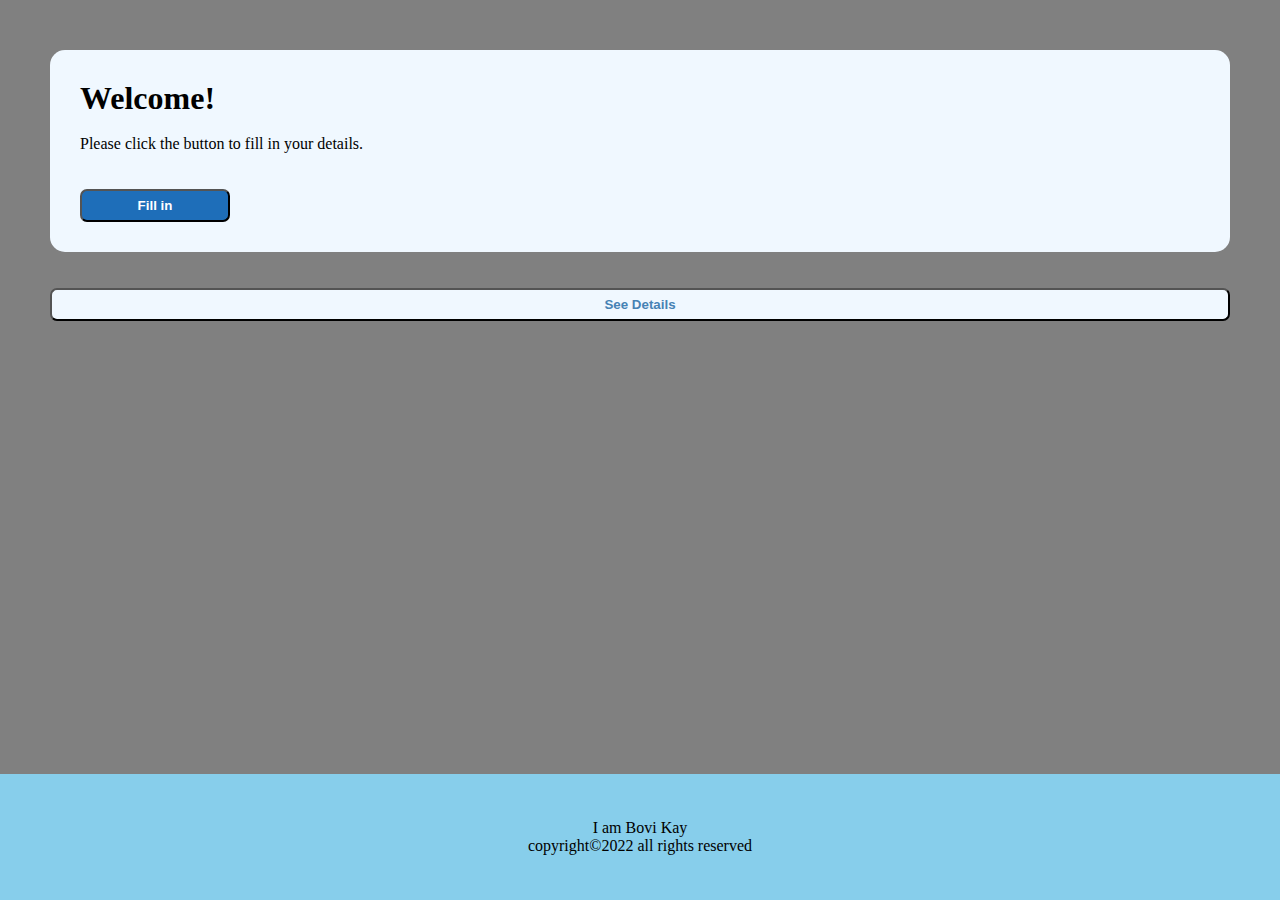
==== index.html @ bf738570 "first commit to miniproject" ====
<!DOCTYPE html>
<html lang="en">
<head>
    <meta charset="UTF-8">
    <meta http-equiv="X-UA-Compatible" content="IE=edge">
    <meta name="viewport" content="width=device-width, initial-scale=1.0">
    <title>Webpage project</title>
    <link rel="stylesheet" href="style.css">
</head>
<body>
    <main>
        <div class="container1">
            <h1>Welcome!</h1> <br>
            <p>Please click the button to fill in your details.</p> <br> <br>
            <button id="btn1" onclick="getUserDetails()">Fill in</button>

        </div> <br> <br>

        <div class="container2">
            <button id="btn2" onclick="displayUserDetails()">See Details</button>
        </div>

    </main> <br>





    <footer>
        <p>I am Bovi Kay</p>
        <p>copyright&copy;2022 all rights reserved</p>
    </footer>




    <script src="index.js"></script>
</body>
</html>
---- style.css ----
*{
    max-width: 100%;
    margin: 0px;
    box-sizing: border-box;
}

html, body{
    background-color: gray;
    min-height: 100vh;
    max-height: 100vh;
}

main{
    padding: 50px;

}

.container1{
    background-color: aliceblue;
    width: 100%;
    margin: 0 auto;
    padding: 30px;
    border-radius: 15px;
}

.container2{
    width: 100%;
    margin: 0 auto;
    border-radius: 10px;
}

button{
    cursor: pointer;
    padding: 7px;
    font-weight: bolder;
    border-radius: 7px;
}

#btn1{
    background-color: rgb(30, 110, 185);
    color: white;
    width: 150px;
}

#btn1:hover{
    background-color: aliceblue;
    color: steelblue;
    border-radius: 30px;
    transition: 0.3s;
    padding: 10px;
}

#btn2{
    width: 100%;
    color: steelblue;
    background-color: aliceblue;
}

#btn2:hover{
    background-color: steelblue;
    color: aliceblue;
    border-radius: 30px;
    transition: 0.3s;
    padding: 10px;
}

footer{
    position: fixed;
    bottom: 0;
    width: 100%;
    text-align: center;
    padding: 5vh;
    background-color: skyblue;
}
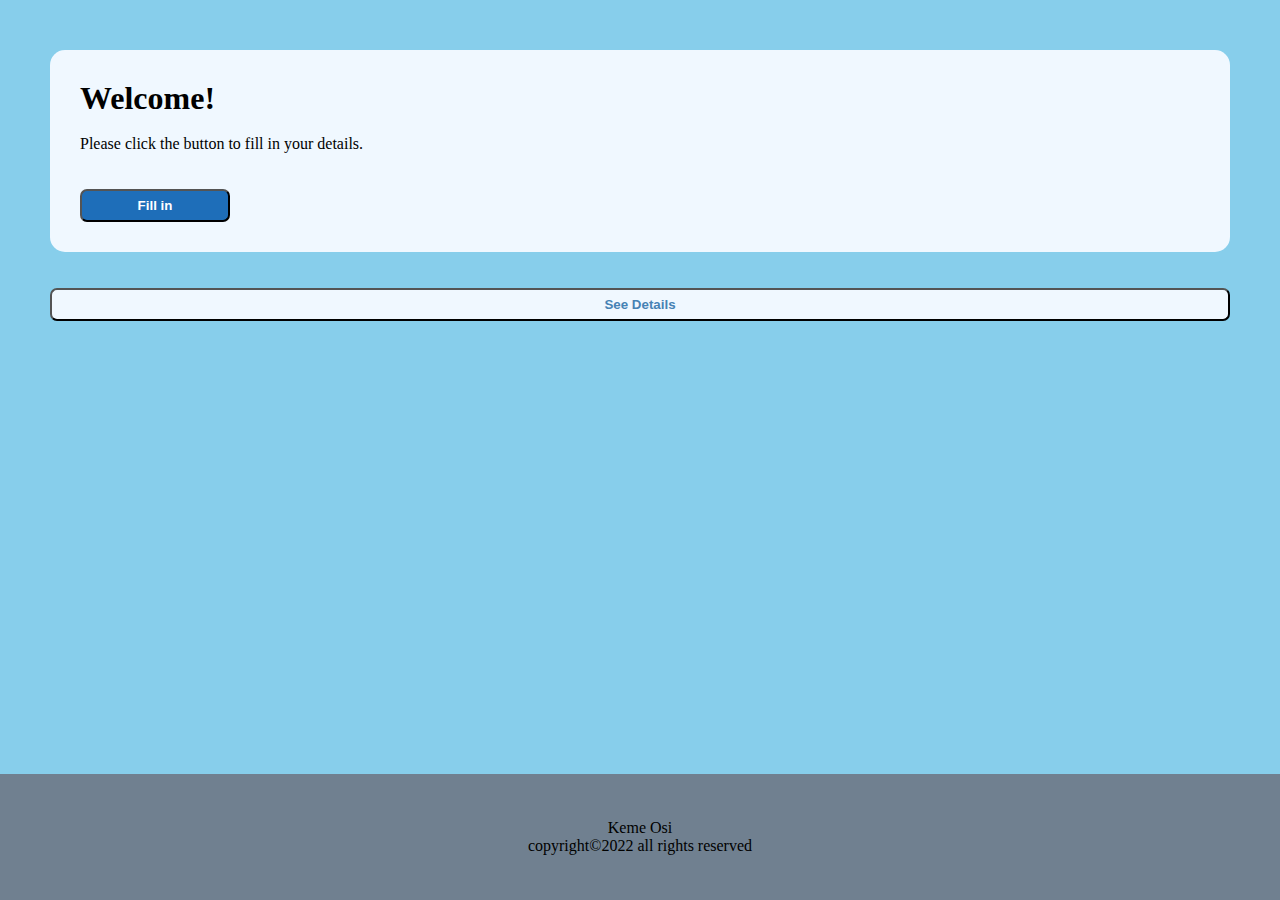
==== commit 720ec2f9: "changes made" ====
--- a/index.html
+++ b/index.html
@@ -27,7 +27,7 @@
 
 
     <footer>
-        <p>I am Bovi Kay</p>
+        <p>Keme Osi</p>
         <p>copyright&copy;2022 all rights reserved</p>
     </footer>
 
--- a/style.css
+++ b/style.css
@@ -7,7 +7,7 @@
 }
 
 html, body{
-    background-color: gray;
+    background-color: skyblue;
     min-height: 100vh;
     max-height: 100vh;
 }
@@ -72,5 +72,5 @@
     width: 100%;
     text-align: center;
     padding: 5vh;
-    background-color: skyblue;
+    background-color: slategrey;
 }